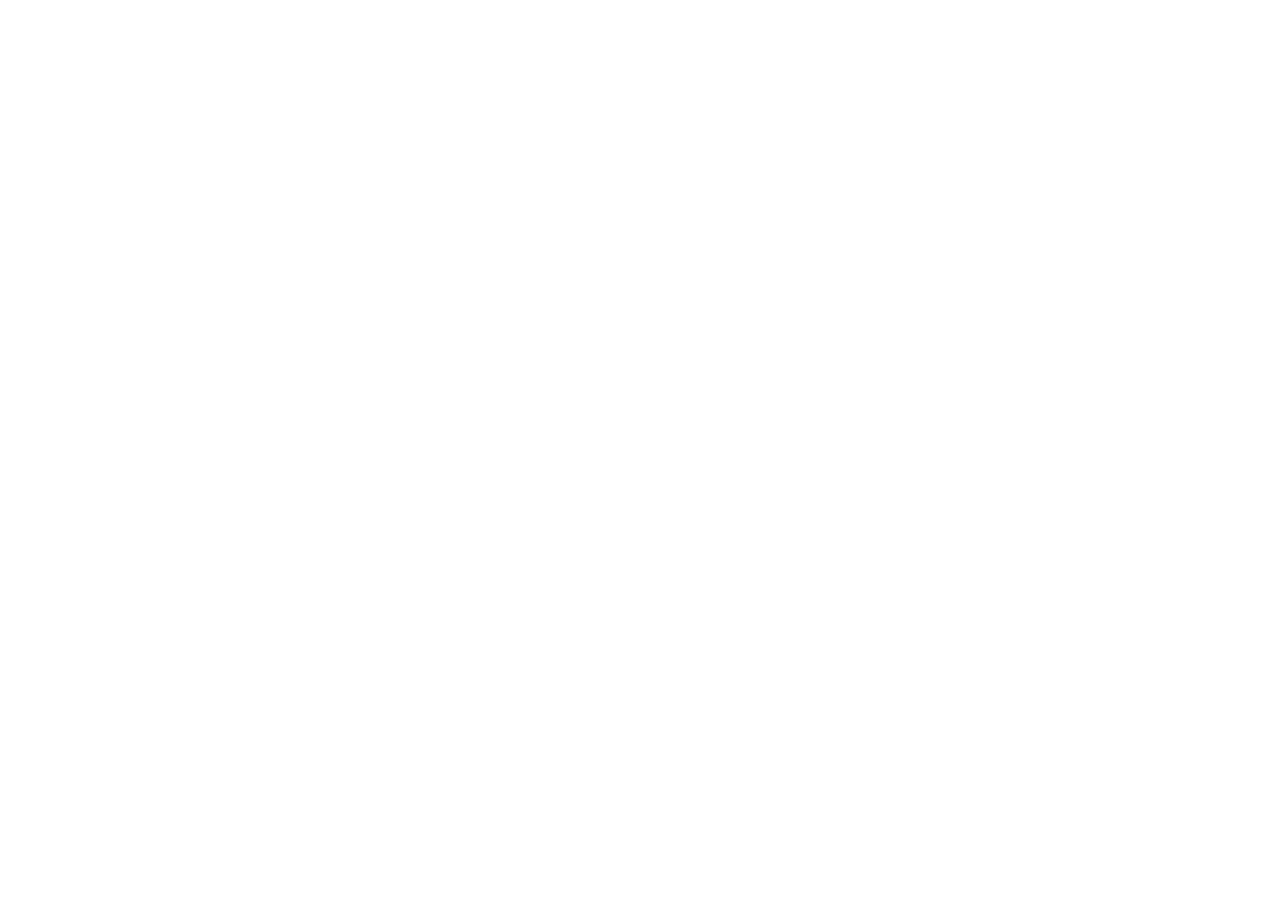
==== index.html @ dd3f563a "setup" ====
<!DOCTYPE html>
<html lang="en">
<head>
    <meta charset="UTF-8">
    <meta name="viewport" content="width=device-width, initial-scale=1.0">
    <title>Document</title>
</head>
<body>
    
</body>
</html>
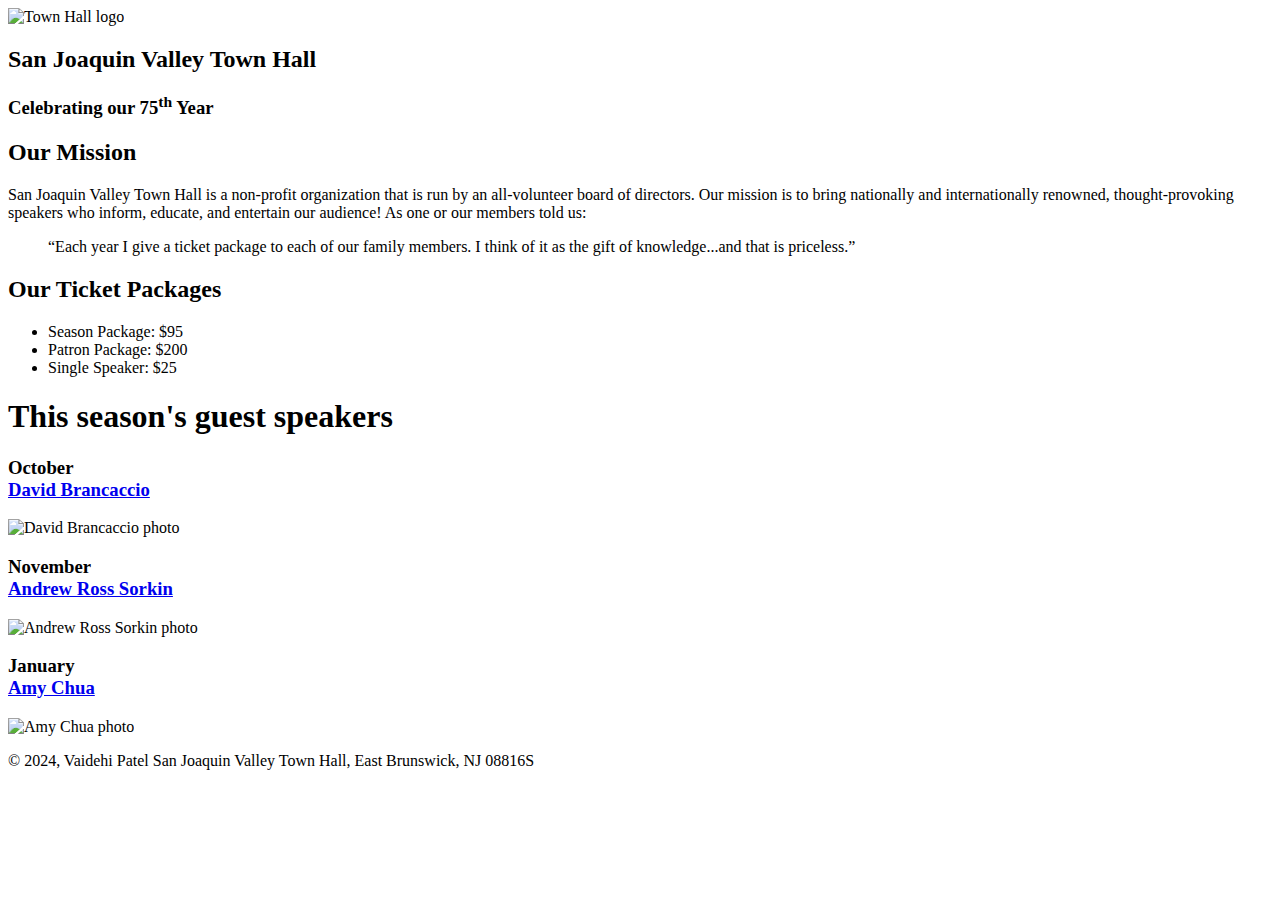
==== commit 8e268f4d: "index page" ====
--- a/index.html
+++ b/index.html
@@ -1,11 +1,57 @@
 <!DOCTYPE html>
 <html lang="en">
-<head>
-    <meta charset="UTF-8">
-    <meta name="viewport" content="width=device-width, initial-scale=1.0">
-    <title>Document</title>
-</head>
-<body>
-    
-</body>
-</html>+  <head>
+    <meta charset="utf-8" />
+    <title>San Joaquin Valley Town Hall</title>
+    <link rel="shortcut icon" href="images/favicon.ico" />
+    <link rel="stylesheet" href="styles/c5_main.css" />
+  </head>
+
+  <body>
+    <header>
+      <img src="images/town_hall_logo.gif" alt="Town Hall logo" height="80" />
+      <h2>San Joaquin Valley Town Hall</h2>
+      <h3>
+        Celebrating our <span class="shadow">75<sup>th</sup></span> Year
+      </h3>
+    </header>
+    <main>
+      <h2>Our Mission</h2>
+      <p>
+        San Joaquin Valley Town Hall is a non-profit organization that is run by
+        an all-volunteer board of directors. Our mission is to bring nationally
+        and internationally renowned, thought-provoking speakers who inform,
+        educate, and entertain our audience! As one or our members told us:
+      </p>
+      <blockquote>
+        &ldquo;Each year I give a ticket package to each of our family members.
+        I think of it as the gift of knowledge...and that is priceless.&rdquo;
+      </blockquote>
+
+      <h2>Our Ticket Packages</h2>
+      <ul>
+        <li>Season Package: $95</li>
+        <li>Patron Package: $200</li>
+        <li>Single Speaker: $25</li>
+      </ul>
+
+      <h1>This season's guest speakers</h1>
+      <h3>
+        October<br /><a href="speakers/brancaccio.html">David Brancaccio</a>
+      </h3>
+      <img src="images/brancaccio75.jpg" alt="David Brancaccio photo" />
+      <h3>
+        November<br /><a href="speakers/sorkin.html">Andrew Ross Sorkin</a>
+      </h3>
+      <img src="images/sorkin75.jpg" alt="Andrew Ross Sorkin photo" />
+      <h3>January<br /><a href="speakers/chua.html">Amy Chua</a></h3>
+      <img src="images/chua75.jpg" alt="Amy Chua photo" />
+    </main>
+    <footer>
+      <p>
+        &copy; 2024, Vaidehi Patel San Joaquin Valley Town Hall, East Brunswick,
+        NJ 08816S
+      </p>
+    </footer>
+  </body>
+</html>
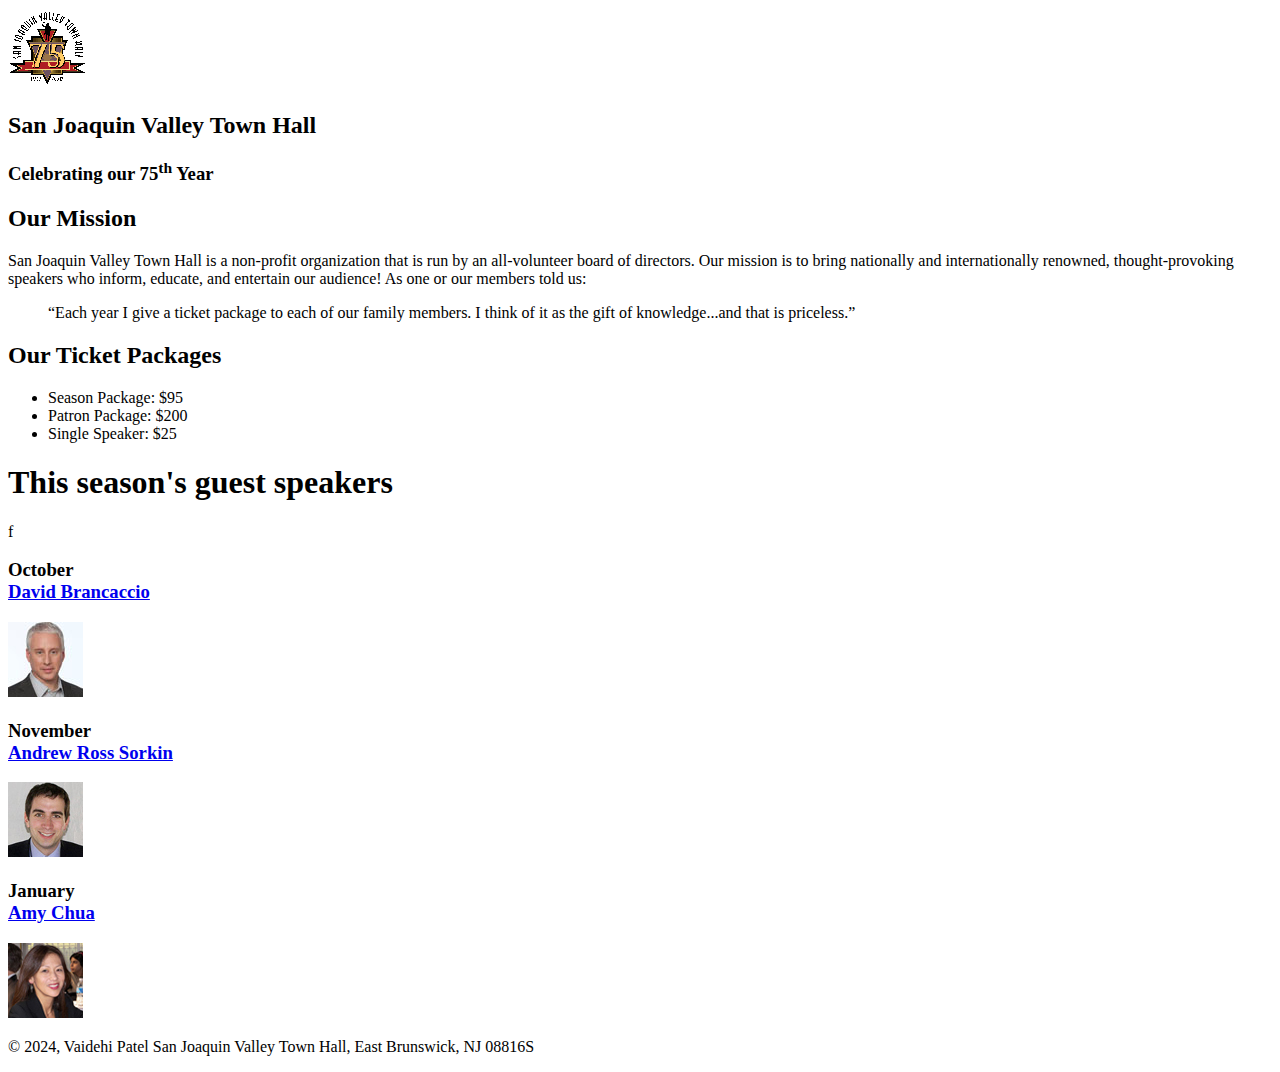
==== commit 44cacdc1: "link css" ====
--- a/index.html
+++ b/index.html
@@ -4,7 +4,7 @@
     <meta charset="utf-8" />
     <title>San Joaquin Valley Town Hall</title>
     <link rel="shortcut icon" href="images/favicon.ico" />
-    <link rel="stylesheet" href="styles/c5_main.css" />
+    <link rel="stylesheet" href="c5_main.css" />
   </head>
 
   <body>
@@ -36,6 +36,7 @@
       </ul>
 
       <h1>This season's guest speakers</h1>
+      f
       <h3>
         October<br /><a href="speakers/brancaccio.html">David Brancaccio</a>
       </h3>
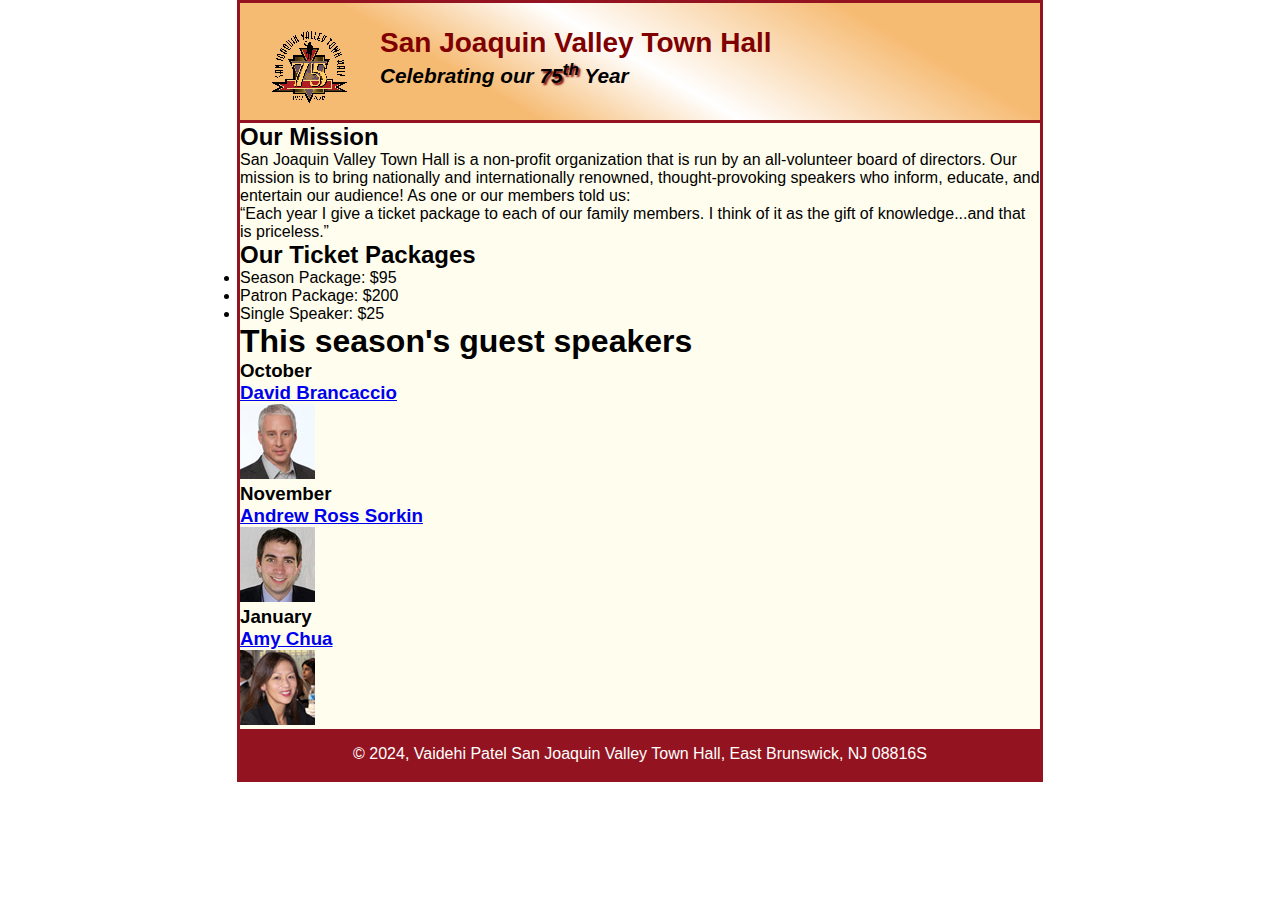
==== commit 5aa65773: "link css" ====
--- a/index.html
+++ b/index.html
@@ -4,7 +4,7 @@
     <meta charset="utf-8" />
     <title>San Joaquin Valley Town Hall</title>
     <link rel="shortcut icon" href="images/favicon.ico" />
-    <link rel="stylesheet" href="c5_main.css" />
+    <link rel="stylesheet" href="/styles/c5_main.css" />
   </head>
 
   <body>
@@ -36,7 +36,7 @@
       </ul>
 
       <h1>This season's guest speakers</h1>
-      f
+      
       <h3>
         October<br /><a href="speakers/brancaccio.html">David Brancaccio</a>
       </h3>
--- a/styles/c5_main.css
+++ b/styles/c5_main.css
@@ -0,0 +1,126 @@
+/* the styles for the elements */
+* {
+	margin: 0;
+	padding: 0;
+}
+html {
+	background-color: white;
+}
+body {
+	font-family: Arial, Helvetica, sans-serif;
+    font-size: 100%;
+    width: 800px;
+    margin: 0 auto;
+    border: 3px solid #931420;
+    background-color: #fffded;
+}
+a:focus, a:hover {
+	font-style: italic;
+}
+/* the styles for the header */
+header {
+	padding: 1.5em 0 2em 0;
+	border-bottom: 3px solid #931420;
+		background-image: -moz-linear-gradient(
+	    30deg, #f6bb73 0%, #f6bb73 30%, white 50%, #f6bb73 80%, #f6bb73 100%);
+	background-image: -webkit-linear-gradient(
+	    30deg, #f6bb73 0%, #f6bb73 30%, white 50%, #f6bb73 80%, #f6bb73 100%);
+	background-image: -o-linear-gradient(
+	    30deg, #f6bb73 0%, #f6bb73 30%, white 50%, #f6bb73 80%, #f6bb73 100%);
+	background-image: linear-gradient(
+	    30deg, #f6bb73 0%, #f6bb73 30%, white 50%, #f6bb73 80%, #f6bb73 100%);
+}
+header h2 {
+	font-size: 175%;
+	color: #800000;
+}
+header h3 {
+	font-size: 130%;
+	font-style: italic;
+}
+header img {
+	float: left;
+	padding: 0 30px;
+}
+.shadow {
+	text-shadow: 2px 2px 2px #800000;
+}
+/* the styles for the section */
+section {
+	width: 525px;
+	float: right;
+	padding: 0 20px 20px 20px;
+}
+section h1 {
+	font-size: 150%;
+	padding: .5em 0 .25em 0;
+	margin: 0;
+}
+section h2 {
+	color: #800000;
+	font-size: 130%;
+	padding: .5em 0 .25em 0;
+}
+section p {
+	padding-bottom: .5em;
+}
+section blockquote {
+	padding: 0 2em;
+	font-style: italic;
+}
+section ul {
+	padding: 0 0 .25em 1.25em;
+}
+section li {
+	padding-bottom: .35em;
+}
+
+/* the styles for the article */
+article {
+	padding: .5em 0;
+	border-top: 2px solid #800000;
+	border-bottom: 2px solid #800000;
+}
+article h2 {
+	padding-top: 0;
+}
+article h3 {
+	font-size: 105%;
+	padding-bottom: .25em;
+}
+article img {
+	float: right;
+	margin: .5em 0 1em 1em;
+	border: 1px solid black;
+}
+
+/* the styles for the aside */
+aside {
+	width: 215px;
+	float: right;
+	padding: 0 0 20px 20px;
+}
+aside h2 {
+	color: #800000;
+	font-size: 130%;
+	padding: .5em 0 .25em 0;
+}
+aside h3 {
+	font-size: 105%;
+	padding-bottom: .25em;
+}
+aside img {
+	padding-bottom: 1em;
+}
+
+/* the styles for the footer */
+footer {
+	background-color: #931420;
+	clear: both;
+
+}
+footer p {
+	text-align: center;
+	color: white;
+	padding: 1em 0;
+}